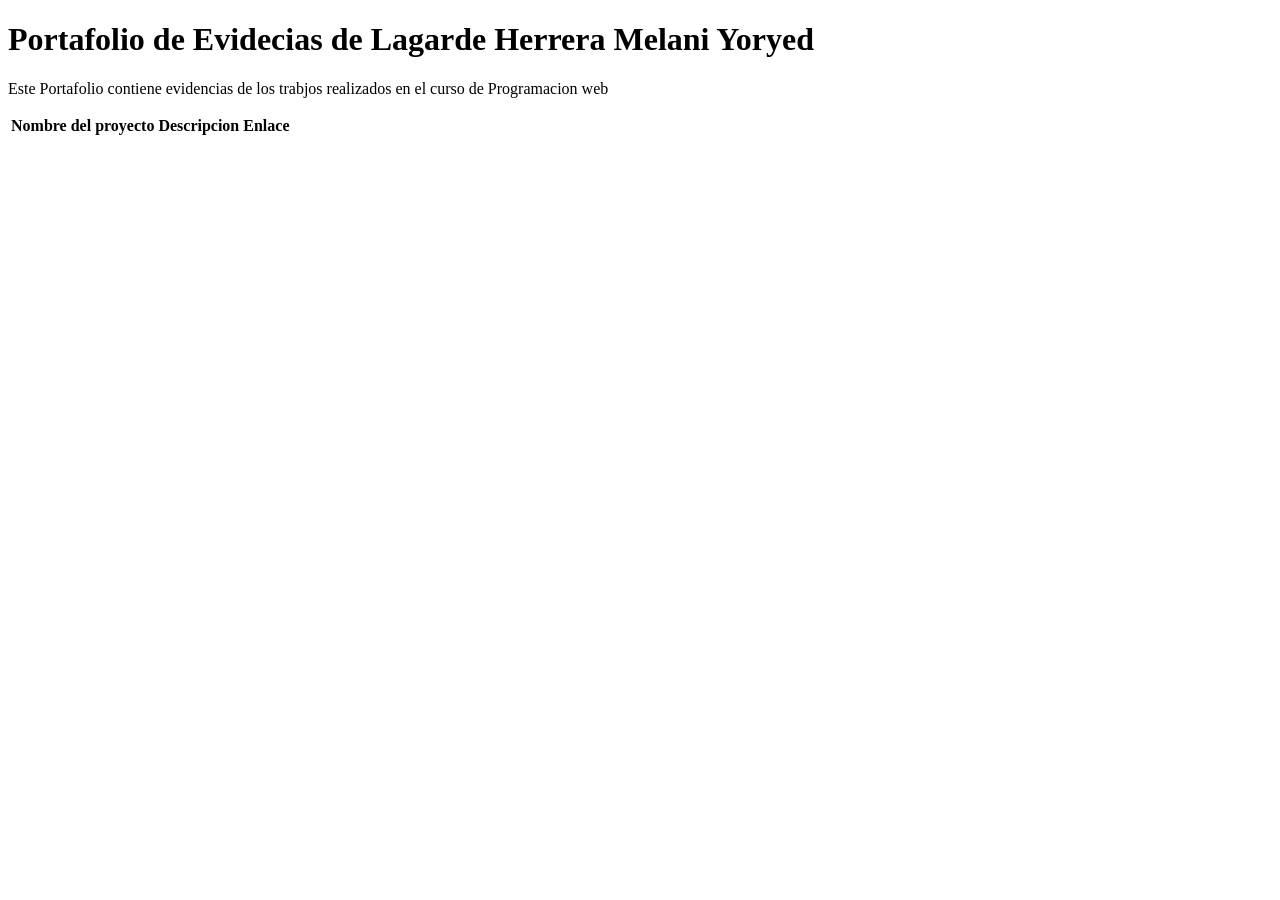
==== Index.html @ fcf14f12 "2026-PW-AppatApma-Lgarde-Herrera-Melani-Yoryed, index" ====
<!DOCTYPE html>
<html lang="en">
<head>
    <meta charset="UTF-8">
    <meta name="viewport" content="width=device-width, initial-scale=1.0">
    <title>Portafolio de Evidencias de PW</title>
</head>
<body>
    <div class="container">
        <div class="content">
            <div class="titulo content">
                <h1>Portafolio de Evidecias de Lagarde Herrera Melani Yoryed</h1>
                <p>Este Portafolio contiene evidencias de los trabjos realizados en el curso de Programacion web</p>
            </div>
            <div class="tables">
                <table>
                    <thead>
                        <tr>
                            <th>Nombre del proyecto</th>
                            <th>Descripcion</th>
                            <th>Enlace</th>
                        </tr>
                    </thead>
                </table>
            </div>
        </div>
    </div>
    
</body>
</html>
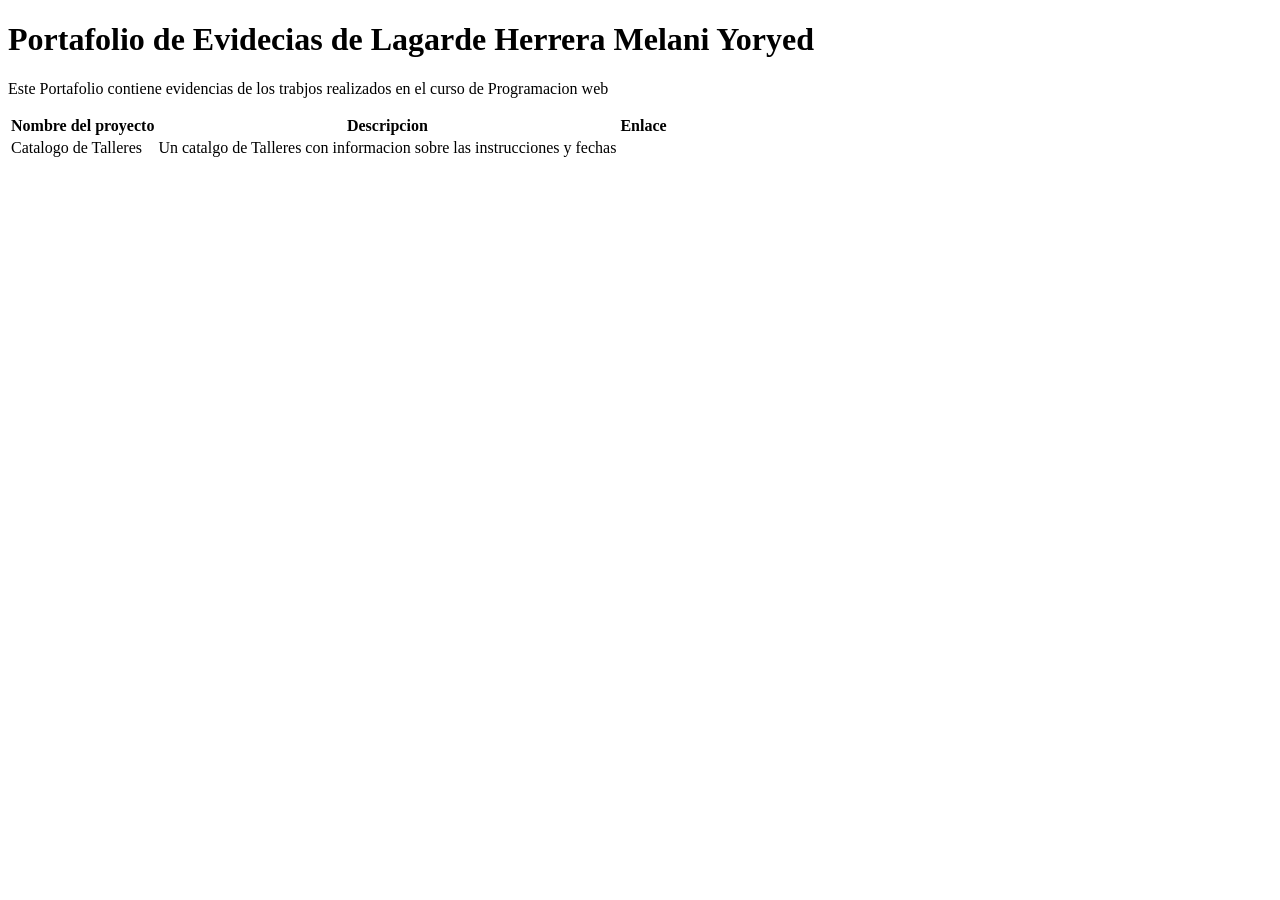
==== commit 05b61bb2: "actualizando detalle" ====
--- a/Index.html
+++ b/Index.html
@@ -21,6 +21,13 @@
                             <th>Enlace</th>
                         </tr>
                     </thead>
+                    <tbody>
+                        <tr>
+                        <td>Catalogo de Talleres</td>
+                        <td>Un catalgo de Talleres con informacion  sobre las instrucciones y fechas</td>
+                        <td><a href="Primer Parcial/Validaciones/index.html"></a></td>
+                        </tr>
+                    </tbody>
                 </table>
             </div>
         </div>
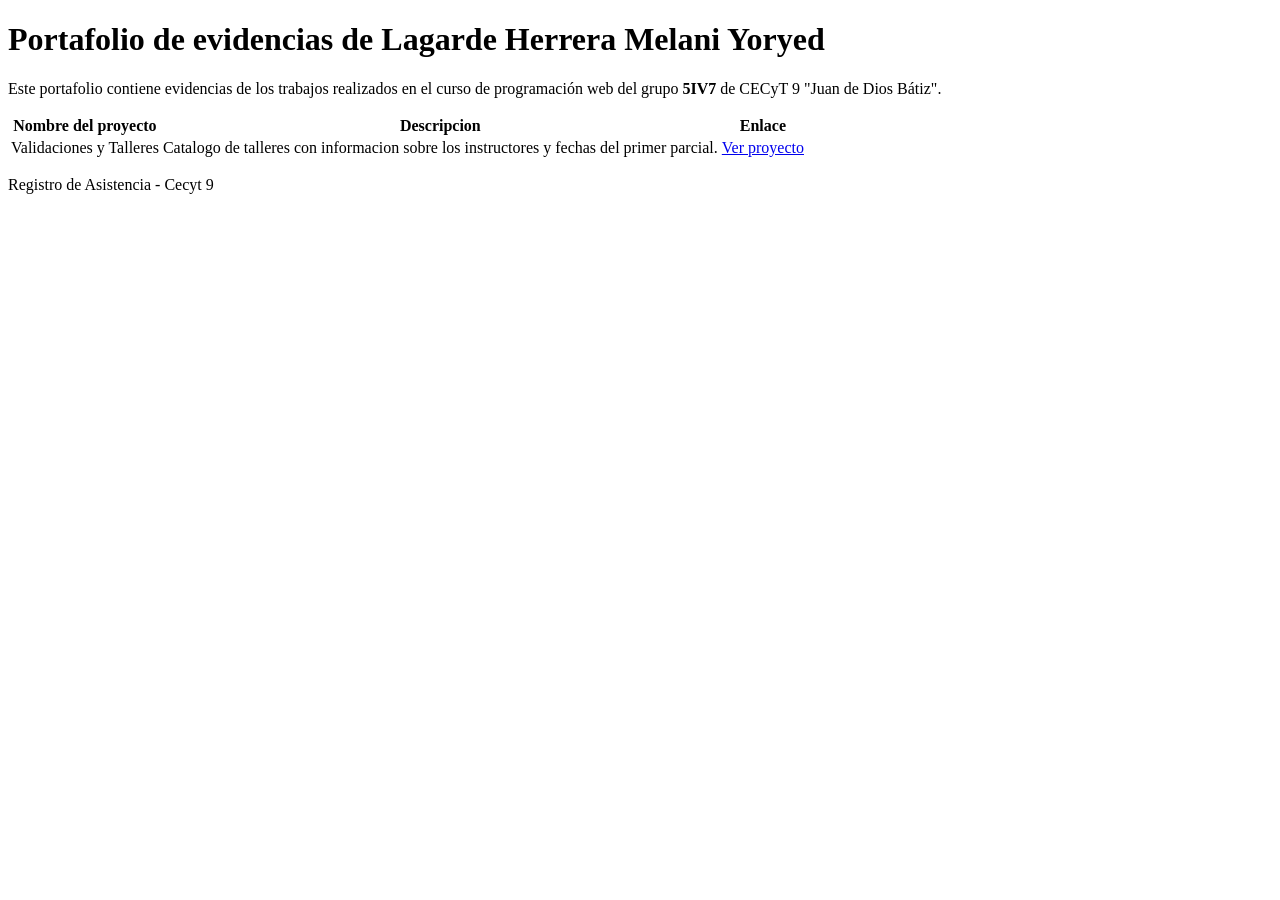
==== commit 4696c84e: "Actualizar index y estilos del portafolio" ====
--- a/Index.html
+++ b/Index.html
@@ -1,37 +1,40 @@
 <!DOCTYPE html>
-<html lang="en">
+<html lang="es">
 <head>
     <meta charset="UTF-8">
     <meta name="viewport" content="width=device-width, initial-scale=1.0">
-    <title>Portafolio de Evidencias de PW</title>
+    <title>Portafolio de Evidencias - Lagarde Herrera Melani Yoryed</title>
+    <link rel="stylesheet" href="Primer Parcial/Validaciones/css/style.css">
 </head>
 <body>
     <div class="container">
-        <div class="content">
-            <div class="titulo content">
-                <h1>Portafolio de Evidecias de Lagarde Herrera Melani Yoryed</h1>
-                <p>Este Portafolio contiene evidencias de los trabjos realizados en el curso de Programacion web</p>
-            </div>
-            <div class="tables">
-                <table>
-                    <thead>
-                        <tr>
-                            <th>Nombre del proyecto</th>
-                            <th>Descripcion</th>
-                            <th>Enlace</th>
-                        </tr>
-                    </thead>
-                    <tbody>
-                        <tr>
-                        <td>Catalogo de Talleres</td>
-                        <td>Un catalgo de Talleres con informacion  sobre las instrucciones y fechas</td>
-                        <td><a href="Primer Parcial/Validaciones/index.html"></a></td>
-                        </tr>
-                    </tbody>
-                </table>
-            </div>
-        </div>
+        <header>
+            <h1>Portafolio de evidencias de Lagarde Herrera Melani Yoryed</h1>
+            <p>Este portafolio contiene evidencias de los trabajos realizados en el curso de programación web del grupo <strong>5IV7</strong> de CECyT 9 "Juan de Dios Bátiz".</p>
+        </header>
+
+        <main>
+            <table class="projects-table">
+                <thead>
+                    <tr>
+                        <th>Nombre del proyecto</th>
+                        <th>Descripcion</th>
+                        <th>Enlace</th>
+                    </tr>
+                </thead>
+                <tbody>
+                    <tr>
+                        <td>Validaciones y Talleres</td>
+                        <td>Catalogo de talleres con informacion sobre los instructores y fechas del primer parcial.</td>
+                        <td><a href="Primer Parcial/Validaciones/index.html">Ver proyecto</a></td>
+                    </tr>
+                </tbody>
+            </table>
+        </main>
+
+        <footer>
+            <p>Registro de Asistencia - Cecyt 9</p>
+        </footer>
     </div>
-    
 </body>
 </html>
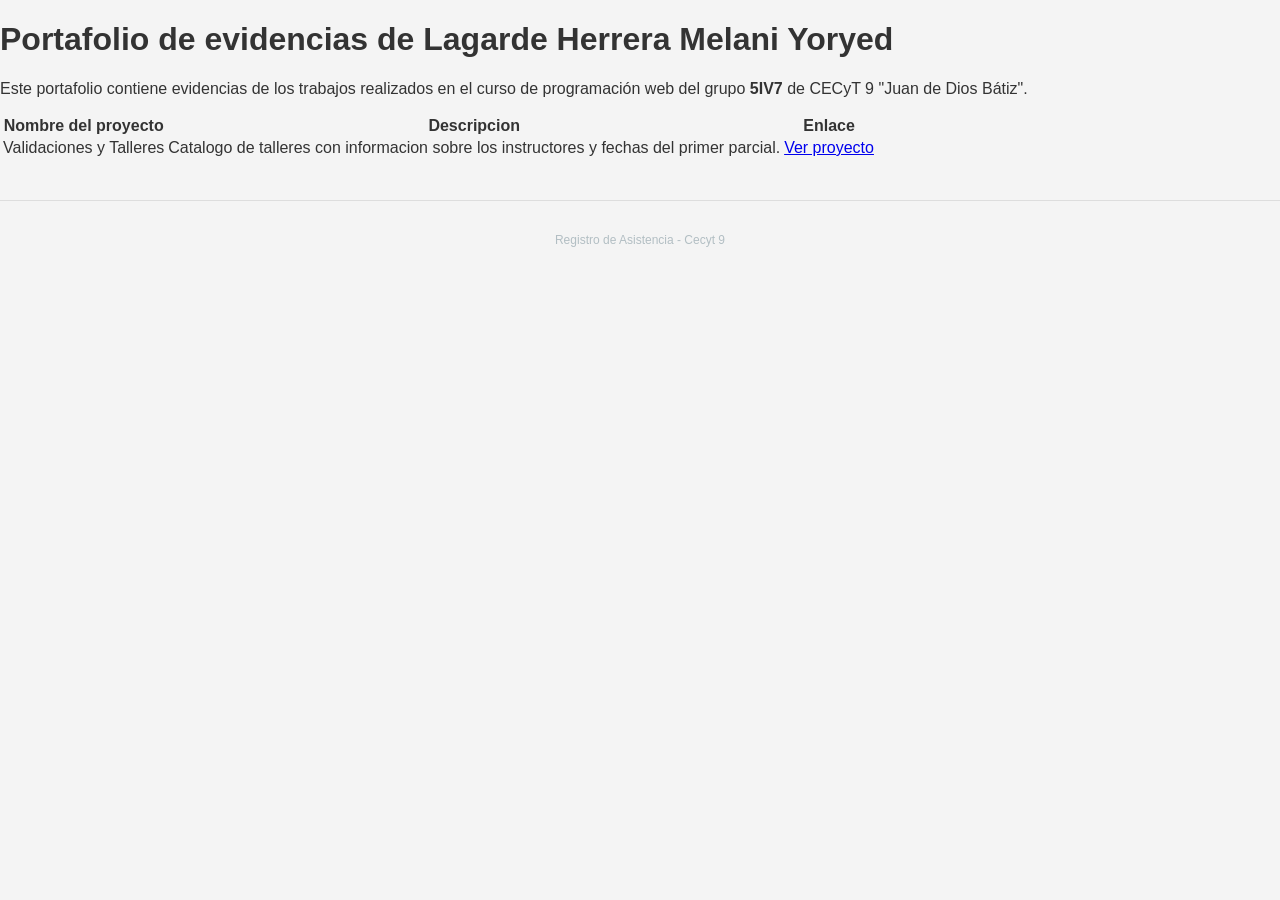
==== commit ec507736: "Corregir rutas de indices y css" ====
--- a/Index.html
+++ b/Index.html
@@ -4,7 +4,7 @@
     <meta charset="UTF-8">
     <meta name="viewport" content="width=device-width, initial-scale=1.0">
     <title>Portafolio de Evidencias - Lagarde Herrera Melani Yoryed</title>
-    <link rel="stylesheet" href="Primer Parcial/Validaciones/css/style.css">
+   <link rel="stylesheet" href="Primer Parcial/Validaciones/css/style.css">
 </head>
 <body>
     <div class="container">
--- a/Primer Parcial/Validaciones/css/style.css
+++ b/Primer Parcial/Validaciones/css/style.css
@@ -0,0 +1,79 @@
+body {
+    font-family: Arial, sans-serif;
+    background-color: #f4f4f4;
+    margin: 0;
+    padding: 0;
+    color: #333;
+}
+
+.main-header {
+    background-color: #1a2b4c;
+    color: white;
+    text-align: center;
+    padding: 30px 20px;
+}
+
+.main-header h1 {
+    margin: 0;
+    font-size: 28px;
+    letter-spacing: 1px;
+}
+
+.main-header p {
+    margin-top: 10px;
+    font-size: 14px;
+    color: #d1d8e0;
+}
+
+.container-talleres {
+    display: flex;
+    justify-content: center;
+    flex-wrap: wrap;
+    gap: 20px;
+    max-width: 1000px;
+    margin: 40px auto;
+    padding: 0 20px;
+}
+
+.card {
+    background: white;
+    border: 1px solid #b2bec3;
+    border-radius: 6px;
+    padding: 20px;
+    width: 280px;
+    box-shadow: 0 2px 4px rgba(0,0,0,0.05);
+}
+
+.card h2 {
+    font-size: 18px;
+    color: #2d3436;
+    border-bottom: 1px solid #dfe6e9;
+    padding-bottom: 8px;
+    margin-top: 0;
+}
+
+.card p {
+    font-size: 13px;
+    color: #636e72;
+    line-height: 1.4;
+}
+
+.btn-taller {
+    display: inline-block;
+    background-color: #1a2b4c;
+    color: white;
+    padding: 8px 12px;
+    text-decoration: none;
+    border-radius: 4px;
+    font-size: 13px;
+    margin-top: 10px;
+}
+
+footer {
+    text-align: center;
+    padding: 20px;
+    font-size: 12px;
+    color: #b2bec3;
+    margin-top: 40px;
+    border-top: 1px solid #ddd;
+}
